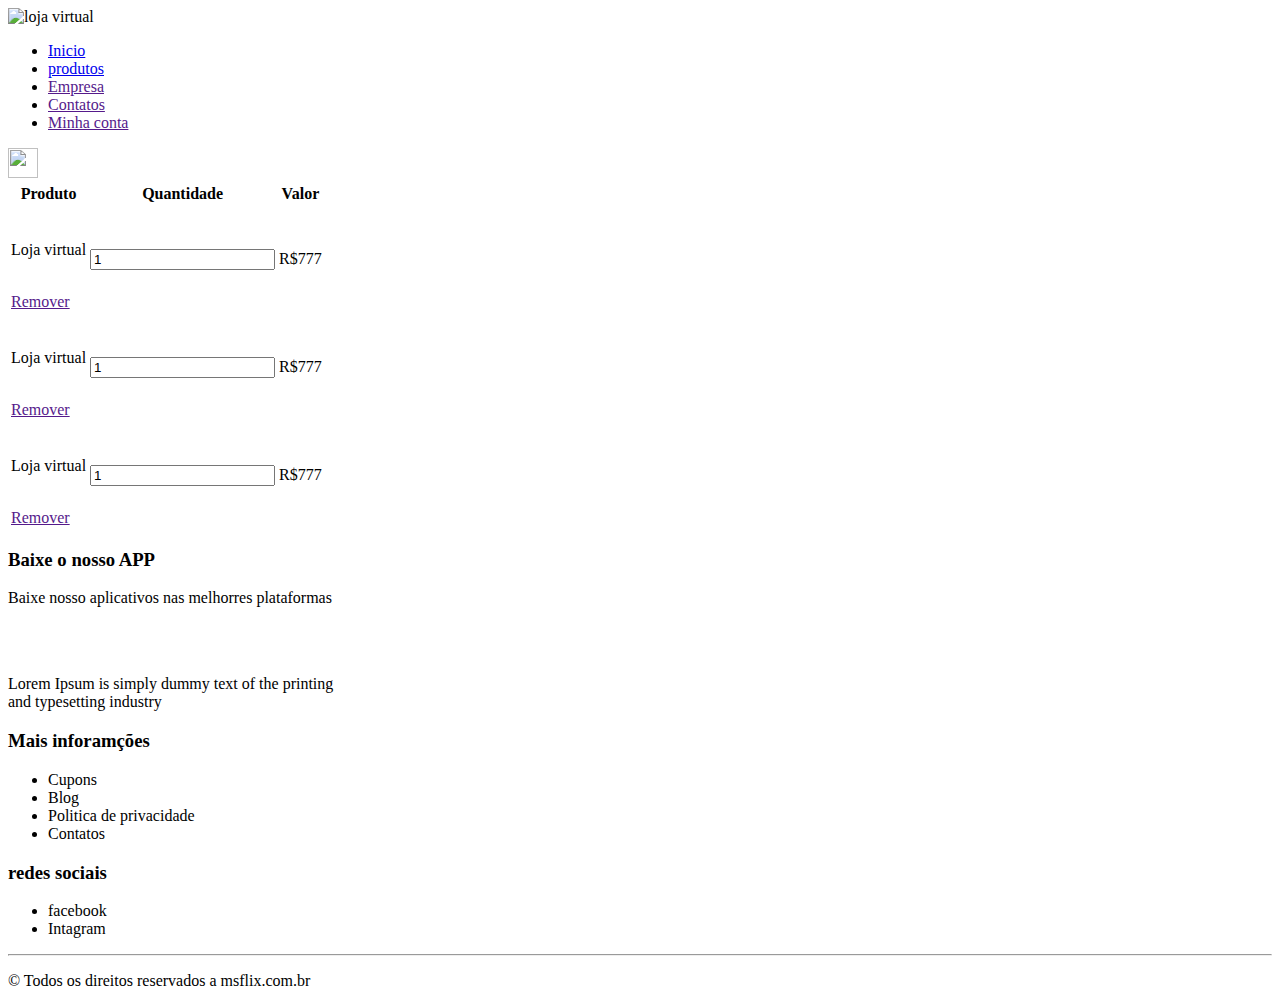
==== carrinho.html @ 927ae458 "Create carrinho.html" ====
<!DOCTYPE html>
<html lang="pt-br">

<head>
    <meta charset="UTF-8">
    <meta name="viewport" content="width=device-width, initial-scale=1.0">
    <title>Loja virtual</title>
    <link rel="stylesheet" href="assets/css/style.css">
</head>

<body>
    <!--inicio do banner   -->
    <div class="novoMenu">
        <!--inicio do container   -->

        <div class="container">
            <div class="navegador">
                <div class="logo"></div>
                <img src="assets/img/logo.png" alt="loja virtual" width="125px">
                <nav>
                    <ul id="MenuItens">
                        <li><a href="index.html">Inicio</a></li>
                        <li><a href="produtos.html">produtos</a></li>
                        <li><a href="">Empresa</a></li>
                        <li><a href="">Contatos</a></li>
                        <li><a href="">Minha conta</a></li>
                    </ul>

                    <div class="right-align">
                        <img src="assets/img/carrinho2.png" alt="" width="30px" height="30px">
                    </div>
                </nav>
            </div>
        </div>

<div class="corpo-categorias carrinho-compras">
    <table>
        <tr>
            <th> Produto</th>
            <th> Quantidade</th>
            <th> Valor</th>
        </tr>
        <!---->
        <tr>
            <td>
                <div class="info-carrinho">
                    <img src="assets/img/carrinho-1.jpg" alt="">
                    <p>Loja virtual</p>
                    <br>
                </div>

                <a id="remover" href="" title="">Remover</a>
            </td>
            <td>
                    <form action="" method="post">
                        <input type="number" name="" id="" value="1">
                    </form>
            </td>
            <td>R$777</td>
        </tr>

        <tr>
            <td>
                <div class="info-carrinho">
                    <img src="assets/img/carrinho-2.jpg" alt="">
                    <p>Loja virtual</p>
                    <br>
                </div>

                <a id="remover" href="" title="">Remover</a>
            </td>
            <td>
                    <form action="" method="post">
                        <input type="number" name="" id="" value="1">
                    </form>
            </td>
            <td>R$777</td>
        </tr>

        <tr>
            <td>
                <div class="info-carrinho">
                    <img src="assets/img/carrinho-3.jpg" alt="">
                    <p>Loja virtual</p>
                    <br>
                </div>

                <a id="remover" href="" title="">Remover</a>
            </td>
            <td>
                    <form action="" method="post">
                        <input type="number" name="" id="" value="1">
                    </form>
            </td>
            <td>R$777</td>
        </tr>
    </table>
</div>

    <footer>
        <div class="rodape">
            <div class="conteiner">
                <div class="linha">
                    <div class="rodape-col-1">
                        <h3>Baixe o nosso APP</h3>
                        <p>Baixe nosso aplicativos nas melhorres plataformas</p>
                        <div class="app-logo">
                            <img src="assets/img/google.png" alt="">
                            <img src="assets/img/apple.png" alt="">
                        </div>
                    </div>
                    <div class="rodape-col-2">
                        <img src="assets/img/logo-2.png" alt="">
                        <p> Lorem Ipsum is simply dummy text of the printing <br>and typesetting industry</p>
                    </div>

                    <div class="rodape-col-3">
                        <h3> Mais inforamções</h3>
                        <ul>
                            <li>Cupons</li>
                            <li>Blog</li>
                            <li>Politica de privacidade</li>
                            <li>Contatos</li>
                        </ul>
                    </div>
                    <div class="rodape-col-4">
                        <h3> redes sociais</h3>
                        <ul>
                            <li>facebook</li>
                            <li>Intagram</li>
                        </ul>
                    </div>
                </div>
            </div>
            <hr>
            <p>
            <div class="direitos">
                &#169; Todos os direitos reservados a msflix.com.br
            </div>
            </p>
        </div>
    </footer>

    <script type="module" src="https://unpkg.com/ionicons@7.1.0/dist/ionicons/ionicons.esm.js"></script>
    <script nomodule src="https://unpkg.com/ionicons@7.1.0/dist/ionicons/ionicons.js"></script>
    <script src="assets/js/app.js"></script>
</body>

</html>
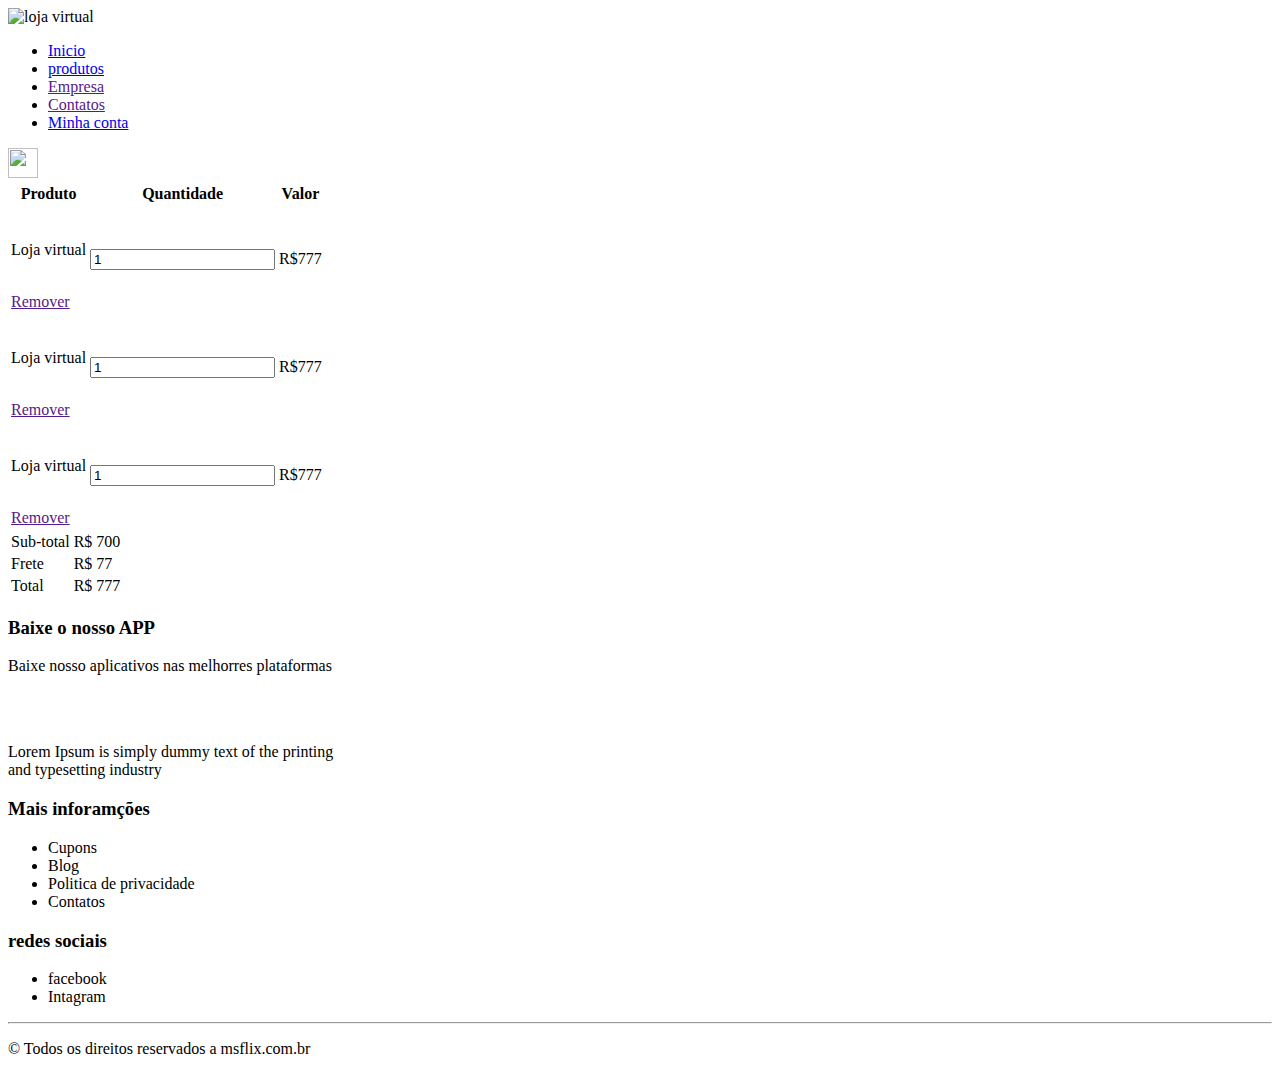
==== commit c61b3785: "Update carrinho.html" ====
--- a/carrinho.html
+++ b/carrinho.html
@@ -23,13 +23,14 @@
                         <li><a href="produtos.html">produtos</a></li>
                         <li><a href="">Empresa</a></li>
                         <li><a href="">Contatos</a></li>
-                        <li><a href="">Minha conta</a></li>
+                        <li><a href="minha-conta.html">Minha conta</a></li>
                     </ul>
+                    <a href="carrinho.html" title="">
+                        <img src="assets/img/carrinho2.png" alt="" width="30px" height="30px">
+                    </a>
+                </nav>
+                
 
-                    <div class="right-align">
-                        <img src="assets/img/carrinho2.png" alt="" width="30px" height="30px">
-                    </div>
-                </nav>
             </div>
         </div>
 
@@ -95,6 +96,24 @@
             <td>R$777</td>
         </tr>
     </table>
+<!--valor total-->
+    <div class="valor-total">
+        <table>
+            <tr>
+                <td>Sub-total</td>
+                <td>R$ 700</td>
+            </tr>
+            <tr>
+                <td>Frete</td>
+                <td>R$ 77</td>
+            </tr>
+            <tr>
+                <td>Total</td>
+                <td>R$ 777</td>
+            </tr>
+        </table>
+    </div>
+    <!--valor total-->
 </div>
 
     <footer>
